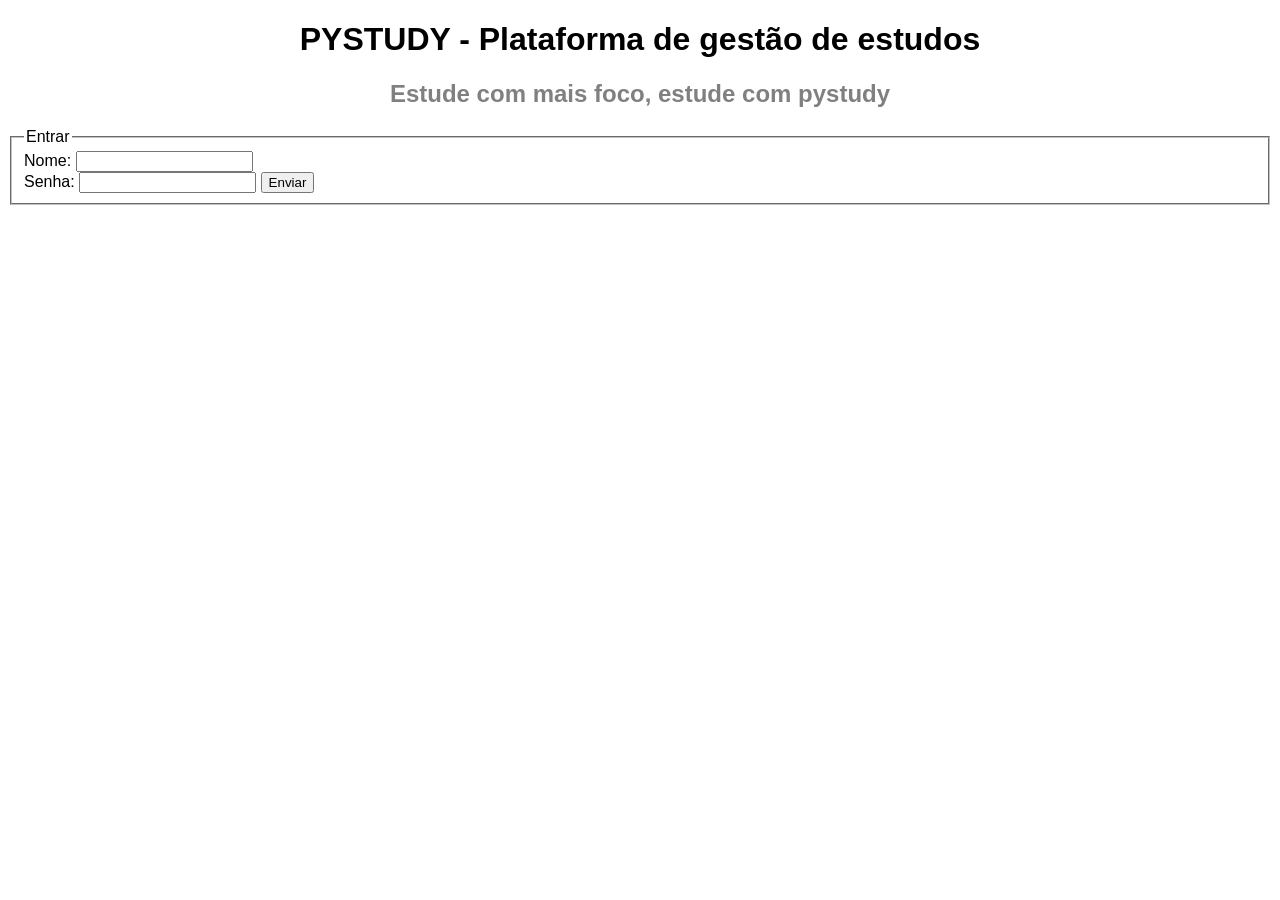
==== envio-de-dados.html @ b7ba07ff "primeiro" ====
<!DOCTYPE html>
<html lang="pt-br">
<head>
    <meta charset="UTF-8">
    <meta name="viewport" content="width=device-width, initial-scale=1.0">
    <link rel="stylesheet" href="estilo-global.css">
    <title>PyStudy</title>
</head>
<body>
    <h1>PYSTUDY - Plataforma de gestão de estudos</h1>
    <h2>Estude com mais foco, estude com pystudy</h2>
    <form action="" method="POST">
        <fieldset>
            <legend>Entrar</legend>
            <label for="nome">Nome: </label>
            <input name="nome"><br>
            <label for="senha">Senha: </label>
            <input type="password" name="senha">
            <input type="submit" value="Enviar">
        </fieldset>
    </form>
    <script src="js-envio.js"></script>
</body>
</html>
---- estilo-global.css ----
html{
    margin: 0;
    font-size: 16px;
    font-family:'Lucida Sans', 'Lucida Sans Regular', 'Lucida Grande', 'Lucida Sans Unicode', Geneva, Verdana, sans-serif;
}

h1{
    text-align: center;
}
h2{
    text-align: center;
    color: grey;
}
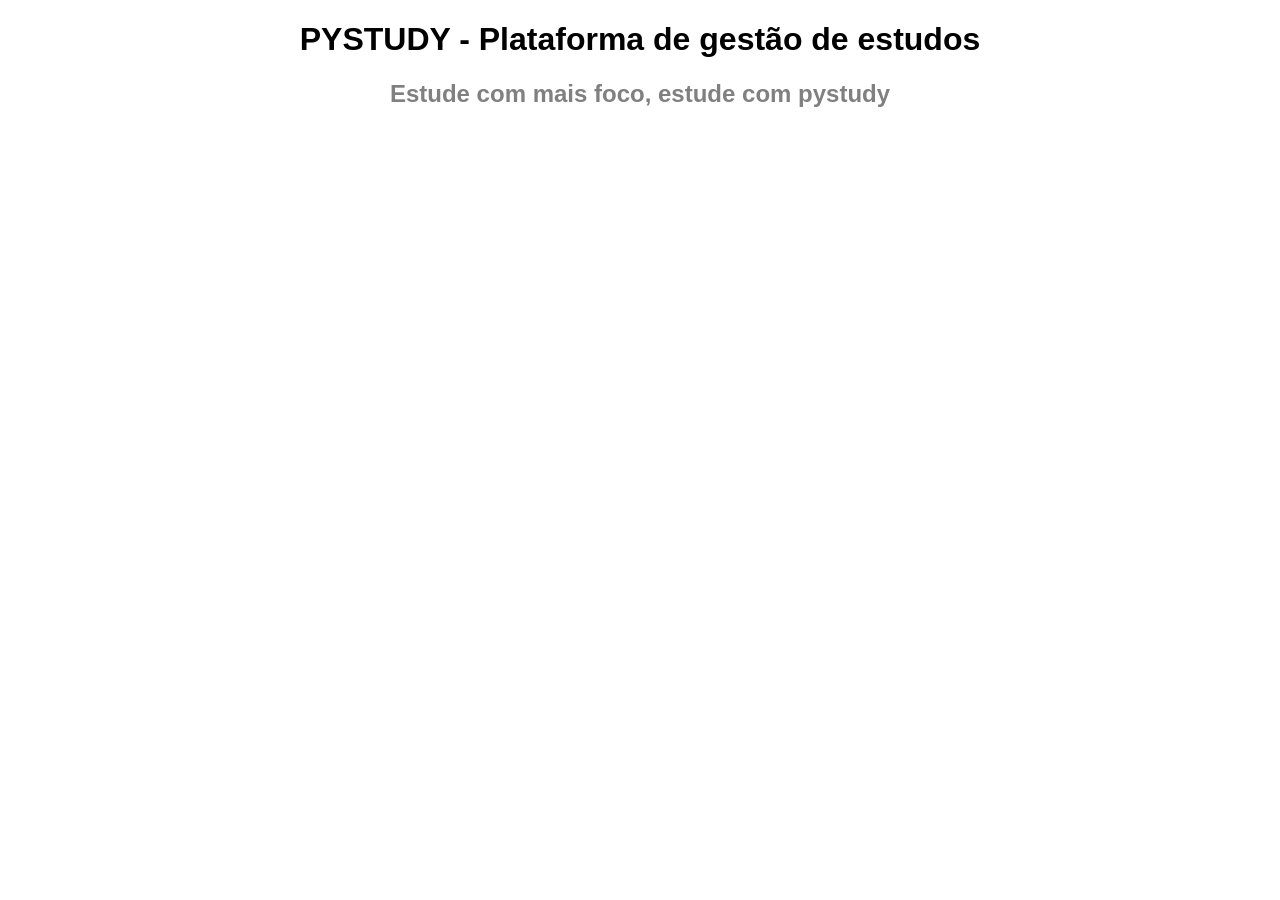
==== commit 9ff2fd36: "primeiros-passos" ====
--- a/envio-de-dados.html
+++ b/envio-de-dados.html
@@ -9,16 +9,7 @@
 <body>
     <h1>PYSTUDY - Plataforma de gestão de estudos</h1>
     <h2>Estude com mais foco, estude com pystudy</h2>
-    <form action="" method="POST">
-        <fieldset>
-            <legend>Entrar</legend>
-            <label for="nome">Nome: </label>
-            <input name="nome"><br>
-            <label for="senha">Senha: </label>
-            <input type="password" name="senha">
-            <input type="submit" value="Enviar">
-        </fieldset>
-    </form>
+    
     <script src="js-envio.js"></script>
 </body>
 </html>
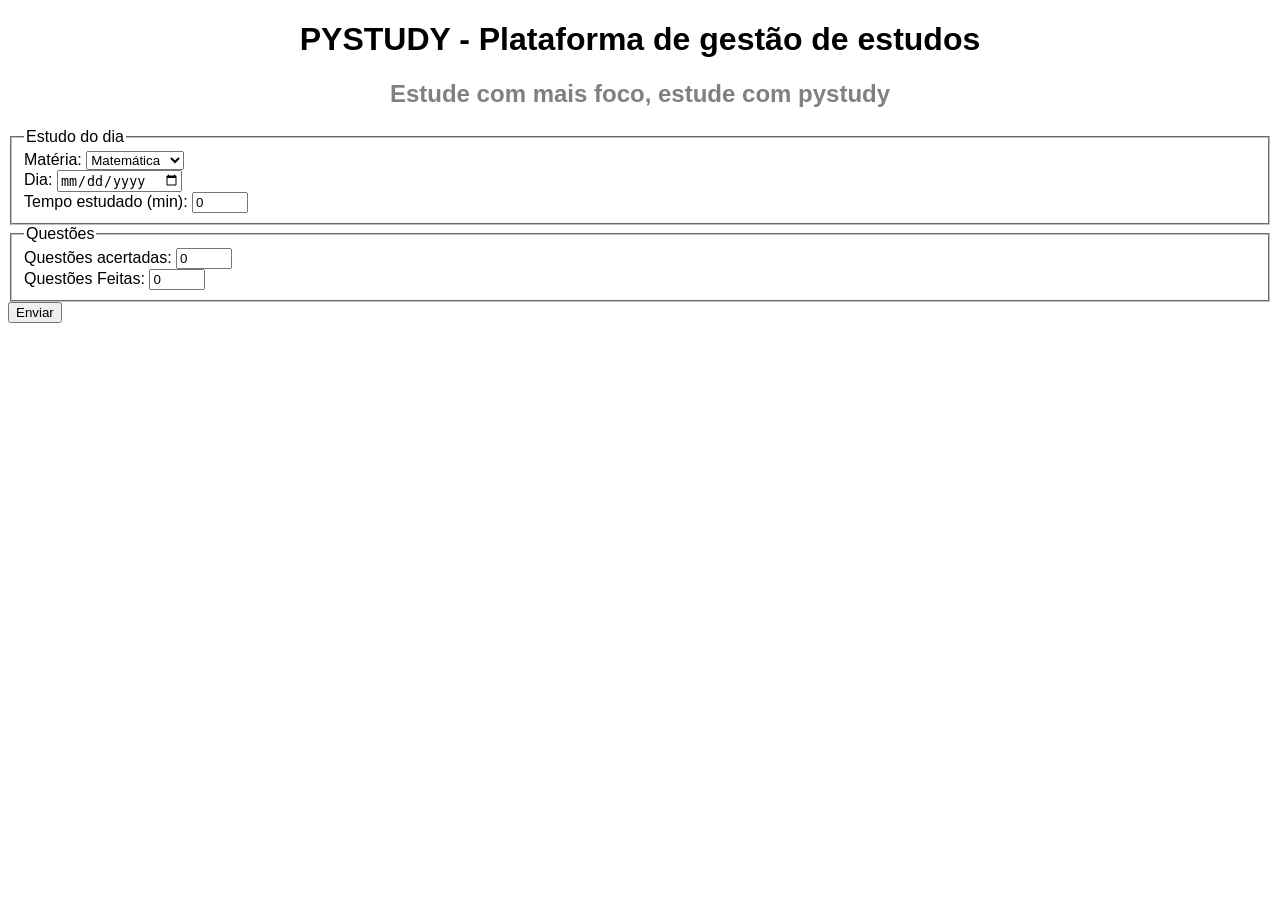
==== commit 7c855cf1: "dados" ====
--- a/envio-de-dados.html
+++ b/envio-de-dados.html
@@ -9,6 +9,34 @@
 <body>
     <h1>PYSTUDY - Plataforma de gestão de estudos</h1>
     <h2>Estude com mais foco, estude com pystudy</h2>
+
+    <form action="http://127.0.0.1:5000/envio-de-dados" method="POST">
+        <fieldset>
+            <legend>Estudo do dia</legend>
+            <label for="materia">Matéria: </label>
+            <select name="materia" required>
+                <option value="mat">Matemática</option>
+                <option value="ing">Inglês</option>
+                <option value="prog">Progamação</option>
+            </select>
+            <br>
+            <label for="dia">Dia: </label>
+            <input type="date" name="dia" required>
+            <br>
+            <label for="tempo">Tempo estudado (min): </label>
+            <input type="number" name="tempo" min="0" max="180" value="0" required>
+            <br>
+        </fieldset>
+        <fieldset>
+            <legend>Questões</legend>
+            <label for="acert">Questões acertadas: </label>
+            <input type="number" name="acert" min="0" max="350" value="0">
+            <br>
+            <label for="feitas">Questões Feitas: </label>
+            <input type="number" min="0" name="feitas" max="350" value="0">
+        </fieldset>
+        <input type="submit" value="Enviar">
+    </form>
     
     <script src="js-envio.js"></script>
 </body>
